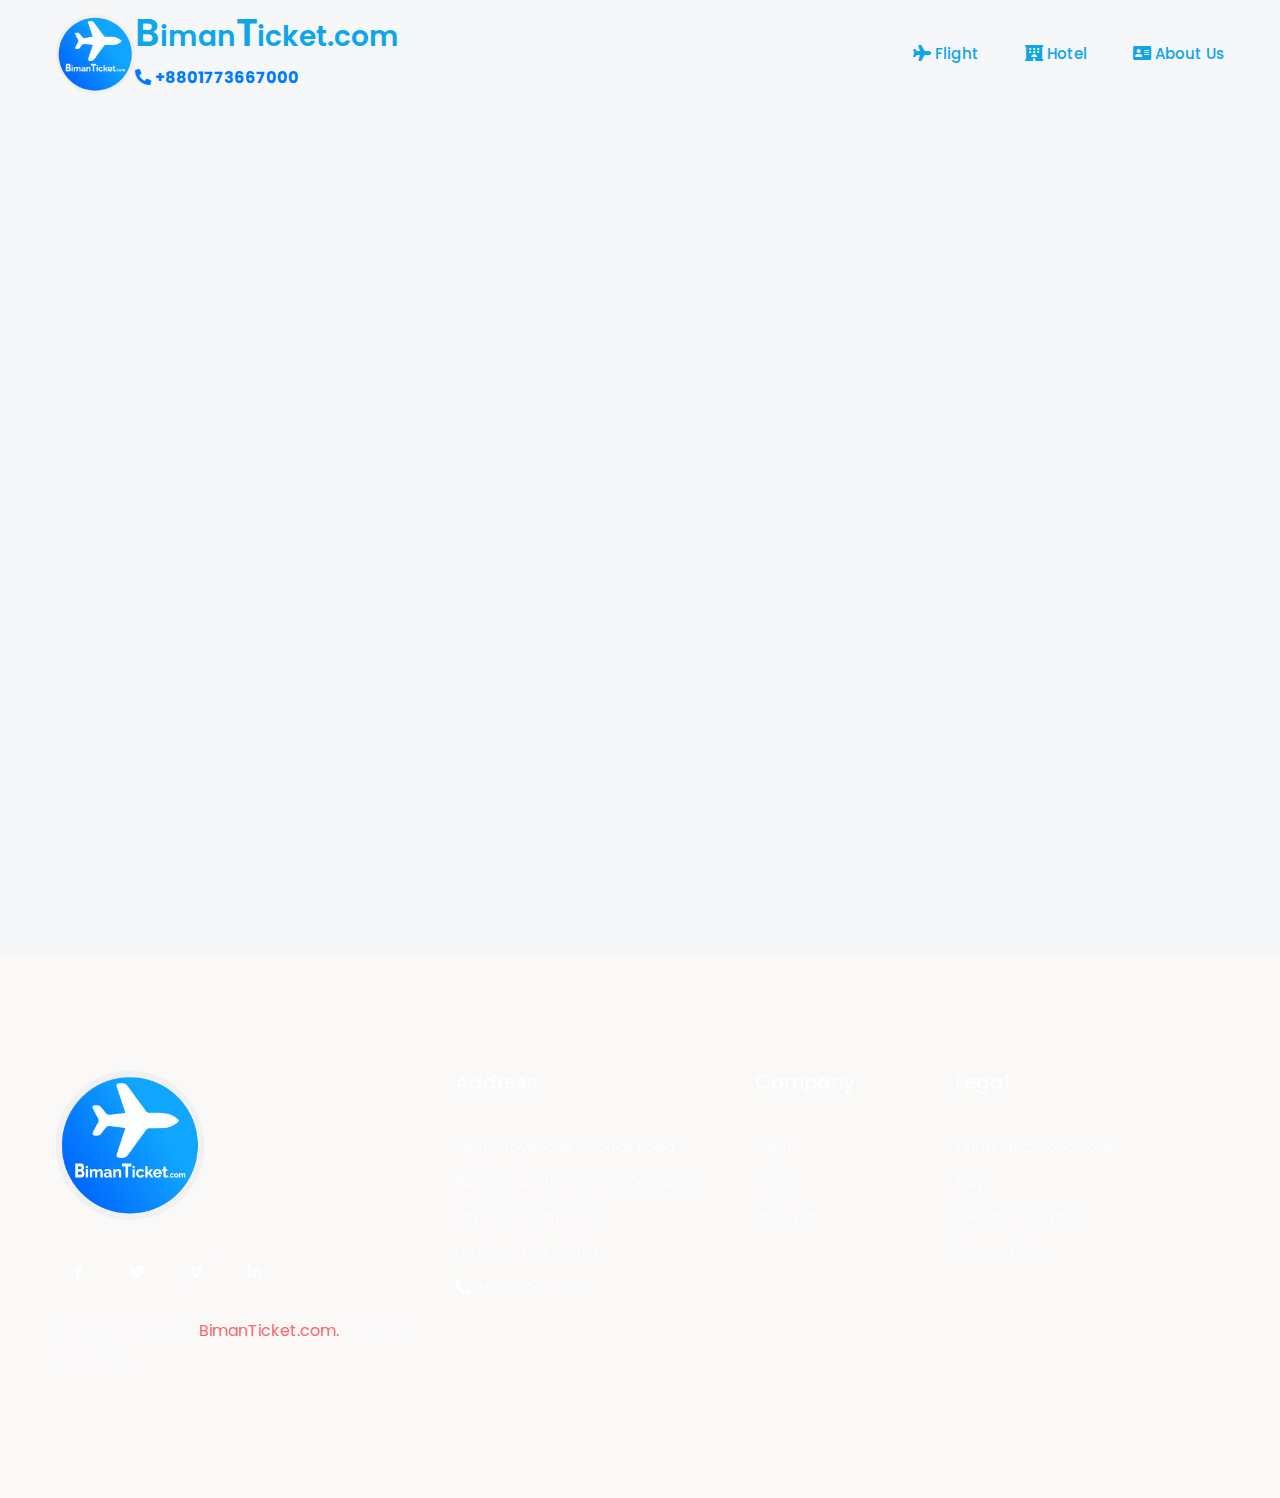
==== index.html @ b9c131d2 "done" ====
<!DOCTYPE html>
<html lang="en">
  <head>
    <meta charset="UTF-8" />
    <meta http-equiv="X-UA-Compatible" content="IE=edge" />
    <meta name="viewport" content="width=device-width, initial-scale=1.0" />
    <title>Biman</title>
    <!-- Dependency Styles -->
    <link
      rel="stylesheet"
      href="./dependencies/bootstrap/css/bootstrap.min.css"
    />

    <link
      rel="stylesheet"
      href="dependencies/fontawesome/css/all.min.css"
      type="text/css"
    />

    <link
      rel="stylesheet"
      href="dependencies/wow/css/animate.css"
      type="text/css"
    />

    <!-- Site Style -->
    <link rel="stylesheet" href="./style.css" type="text/css" />

    <!-- Google Web Fonts -->
    <link rel="preconnect" href="https://fonts.gstatic.com" />
    <link
      href="https://fonts.googleapis.com/css2?family=Poppins:wght@300;400;500;700;800;900&family=Satisfy&display=swap"
      rel="stylesheet"
    />
  </head>
  <body>
    <div id="main_content">
      <!--=========================-->
      <!--=        Navbar         =-->
      <!--=========================-->
      <header class="site-header header-two header_trans-fixed" data-top="92">
        <div class="container">
          <div class="header-inner">
            <div class="site-mobile-logo">
              <a href="index.html" class="logo">
                <img
                  src="assets/img/logo.png"
                  alt="site logo"
                  class="main-logo"
                />
                <img
                  src="assets/img/logo.png"
                  alt="site logo"
                  class="sticky-logo"
                />
              </a>

              <a class="biman" style="color: #0ea5e9" href=""
                ><span class="big">B</span>iman<span class="big">T</span
                >icket.com</a
              >

              <div style="margin-top: 10px">
                <a class="marquee">
                  <p class="mobile-marquee">
                    <a href="tel:+8801773667000">+8801773667000</a>
                  </p>
                </a>
              </div>
            </div>
            <!-- /.site-mobile-logo -->

            <div class="toggle-menu">
              <span class="bar"></span>
              <span class="bar"></span>
              <span class="bar"></span>
            </div>
            <!-- /.toggle-menu -->
            <nav class="site-nav nav-two">
              <div class="close-menu">
                <span>Close</span>
                <i class="ei ei-icon_close"></i>
              </div>

              <div
                class="logo-continer"
                style="display: flex; align-items: center"
              >
                <div class="site-logo">
                  <a href="index.html" class="logo">
                    <img
                      src="assets/img/logo.png"
                      alt="site logo"
                      class="main-logo"
                    />
                    <img
                      src="assets/img/logo.png"
                      alt="site logo"
                      class="sticky-logo"
                      style="display: none"
                    />
                  </a>

                 
                </div>

                <div>
                  <h3 style="color: #0ea5e9; margin-top: 10px;">
                    <span class="big-m">B</span>iman<span class="big-m">T</span
                    >icket.com
                  </h3>

                  <div>
                    <a style="" class="marque">
                      <p>
                        <i class="fas fa-phone-alt"></i>
                        <a style="font-weight: bold;" href="tel:+8801773667000">+8801773667000</a>
                      </p>
                    </a>
                  </div>
                </div>
              </div>

              <div class="menu-wrapper" data-top="992">
                <ul class="site-main-menu">
                  <li>
                    <i style="color: #0ea5e9" class="fas fa-plane"></i>
                    <a href="#">Flight</a>
                  </li>

                  <li class="">
                    <i style="color: #0ea5e9" class="fas fa-hotel"></i>
                    <a href="#">Hotel</a>
                  </li>

                  <li>
                    <i style="color: #0ea5e9" class="fas fa-address-card"></i>
                    <a href="./about.html">About Us</a>
                  </li>
                </ul>
              </div>
              <!-- /.menu-wrapper -->
            </nav>
            <!-- /.site-nav -->
          </div>
          <!-- /.header-inner -->
        </div>
        <!-- /.container -->
      </header>
      <!-- /.site-header -->

      <!-- iframe -->

      <div id="widget-holder"></div>

      <script
        data-currency="USD"
        data-lang="en"
        data-affilid="bimanticketsticket"
        data-cabin="ECONOMY"
        data-transport-types="FLIGHT"
        src="https://widgets.kiwi.com/scripts/widget-search-iframe.js"
      ></script>

      <!--=========================-->
      <!--=        Footer         =-->
      <!--=========================-->
      <footer
        id="footer"
        class="footer-job-board wow fadeInDown"
        data-wow-delay="0.2s"
        style="
          background-image: url('https://saaspik.pixelsigns.art/saaspik/media/footer/footer-job-bg.jpg');
        "
      >
        <div class="container">
          <div class="footer-inner">
            <div class="row wow fadeInUp">
              <div class="col-lg-4 col-md-6 col-sm-6">
                <div class="widget footer-widget footer-widget-one">
                  <a href="#" class="footer-logo"
                    ><img src="assets/img/logo.png" alt="biman"
                  /></a>

                  <ul class="footer-social-link">
                    <li>
                      <a href="#"><i class="fab fa-facebook-f"></i></a>
                    </li>
                    <li>
                      <a href="#"><i class="fab fa-twitter"></i></a>
                    </li>
                    <li>
                      <a href="#"><i class="fab fa-vimeo-v"></i></a>
                    </li>
                    <li>
                      <a href="#"><i class="fab fa-linkedin-in"></i></a>
                    </li>
                  </ul>

                  <p class="copyright-text">
                    Copyright © 2022. <a href="index.html">BimanTicket.com.</a> All Rights Reserved.
                 
                   </p>
                </div>
                <!-- /.widget footer-widget -->
              </div>
              <!-- /.col-lg-3 col-md-6 col-sm-6 -->
              <div class="col-lg-3 col-md-6 col-sm-6">
                <div class="widget footer-widget">
                  <h3 class="widget-title">Address</h3>

                  <ul class="footer-menu">
                    <li>
                      <a
                        >28, 1/C Toyenbee Circular Road</a
                      >
                    </li>
                    <li><a>Rahmania International Complex</a></li>
                    <li><a>6th floor, room no: 9</a></li>
                    <li><a>Motijheel C/A Dhaka</a></li>
                    <li style="display: flex; align-items: center;">
                      <i style="color: #fff;" class="fas fa-phone-alt"></i>
                      <a style="margin-left: 5px;" href="tel:+8801773667000">+8801773667000</a>

                    </li>

                  </ul>
                </div>
                <!-- /.widget footer-widget -->
              </div>
              <!-- /.col-lg-3 col-md-6 col-sm-6 -->

              <div class="col-lg-2 col-md-6 col-sm-6">
                <div class="widget footer-widget">
                  <h3 class="widget-title">Company</h3>

                  <ul class="footer-menu">
                    <li><a href="#">Flight</a></li>
                    <li><a href="#">Hotel</a></li>
                    <li><a href="./about.html">About Us</a></li>
                  </ul>
                </div>
                <!-- /.widget footer-widget -->
              </div>
              <!-- /.col-lg-3 col-md-6 col-sm-6 -->

              <div class="col-lg-3 col-md-6 col-sm-6">
                <div class="widget footer-widget">
                  <h3 class="widget-title">Legal</h3>

                  <ul class="footer-menu">
                    
                    <li><a href="./condition.html">Terms and Conditions</a></li>
                    <li><a href="./faq.html">Faq</a></li>
                    <li><a href="./payment.html">Fees and Charges</a></li>
                    <li><a href="./privacy.html">Privacy Policy</a></li>
                  </ul>
                </div>
                <!-- /.widget footer-widget -->
              </div>
              <!-- /.col-lg-3 col-md-6 col-sm-6 -->

              <div class="widget footer-widget footer-widget-mobile">
                <a href="#" class="footer-logo"
                  ><img src="assets/img/logo.png" alt="biman"
                /></a>

                <ul class="footer-social-link">
                  <li>
                    <a href="#"><i class="fab fa-facebook-f"></i></a>
                  </li>
                  <li>
                    <a href="#"><i class="fab fa-twitter"></i></a>
                  </li>
                  <li>
                    <a href="#"><i class="fab fa-vimeo-v"></i></a>
                  </li>
                  <li>
                    <a href="#"><i class="fab fa-linkedin-in"></i></a>
                  </li>
                </ul>

                <p class="copyright-text">
                 Copyright © 2022. <a href="index.html">BimanTicket.com.</a> All Rights Reserved.
              
                </p>
              </div>
            </div>
            <!-- /.row -->
          </div>
          <!-- /.footer-inner -->
        </div>
        <!-- /.container -->
      </footer>
      <!-- /#footer -->
    </div>

    <!-- modal -->
    <!-- <div class="modal fade" id="myModal" tabindex="-1">
      <div class="modal-dialog modal-dialog-centered">
        <div class="modal-content">
          <div class="modal-header">
            <h5 class="modal-title">Page is Under construction</h5>
            <button
              type="button"
              class="close"
              data-dismiss="modal"
              aria-label="Close"
            >
              <span aria-hidden="true">&times;</span>
            </button>
          </div>
          <div class="modal-body">
            <p>Please call us for Ticket:</p>
            <div>
              <i class="fas fa-phone-alt"></i>
              <a href="tel:+8801773667000">+8801773667000</a>
            </div>
          </div>
        </div>
      </div>
    </div> -->

    <!-- Dependency Scripts -->
    <script src="dependencies/jquery/jquery.min.js"></script>
    <script src="dependencies/bootstrap/js/bootstrap.min.js"></script>
    <script src="dependencies/jquery.appear/jquery.appear.js"></script>
    <script src="dependencies/wow/js/wow.min.js"></script>
    <script src="dependencies/isotope-layout/isotope.pkgd.min.js"></script>
    <script src="dependencies/imagesloaded/imagesloaded.pkgd.min.js"></script>
    <script src="dependencies/jquery.parallax-scroll/js/jquery.parallax-scroll.js"></script>
    <script src="dependencies/magnific-popup/js/jquery.magnific-popup.min.js"></script>

    <script>
      $(window).on('load', function () {
        $('#myModal').modal('show');
      });
    </script>

    <!-- Site Scripts -->
    <script src="./app.js"></script>
    <script src="header.js"></script>
  </body>
</html>
---- style.css ----
body {
  font-family: 'Poppins', sans-serif;
  font-size: 16px;
  line-height: 28px;
  color: #797687;
  overflow-x: hidden;
  background-color: rgb(245, 247, 249);
}
svg {
  display: block;
}
a,
button,
input,
textarea,
button,
select {
  transition: all 0.3s ease-in-out;
}
button {
  cursor: pointer;
  outline: 0;
}
input,
textarea,
select,
.form-control {
  width: 100%;
  padding: 10px 12px;
  outline: 0;
}
.form-control {
  background: #fdfafa;
  padding: 15px 30px;
  border: 1px solid #efe7e7;
  margin-bottom: 30px;
  border-radius: 30px;
  height: 60px;
}
.form-control:focus {
  box-shadow: none;
  border-color: #efe7e7;
  background: #fff;
  box-shadow: 0px 20px 40px 0px rgba(79, 35, 35, 0.1);
}
a,
a:hover {
  text-decoration: none;
}
h1,
h2,
h3,
h4,
h5,
h6 {
  font-family: 'Poppins', sans-serif;
  margin-top: 0;
  font-weight: 600;
  color: #2b2350;
}
img {
  max-width: 100%;
  height: auto;
}
.pr {
  position: relative;
}
.pt-7 {
  padding-top: 70px;
}
.h-100 {
  height: 100%;
}
.container-wrap {
  max-width: 95%;
  margin: 0 auto;
  border-radius: 20px;
  position: relative;
}
.container-wrap.bg-color-one {
  background-color: #f6faf8;
}
.container-wrap.bg-color-two {
  background-color: #d9e6ff;
}
.container-wrap.bg-footer-color {
  background-color: #1d2146;
}
section {
  position: relative;
  margin: 0;
}
.mw-none {
  max-width: unset !important;
}
@media (min-width: 1200px) {
  .container {
    max-width: 1200px;
  }
}
@media (min-width: 991px) {
  .pr-85 {
    padding-right: 85px;
  }
  .pl-85 {
    padding-left: 85px;
  }
  .mt-185 {
    margin-top: 185px;
  }
}
@media (max-width: 991px) {
  .mt-185 {
    margin-top: 80px;
  }
}
.section-small {
  margin-bottom: 80px;
}
.section-small .title {
  font-size: 20px;
  font-weight: 500;
}
.mt-40 {
  margin-top: 40px;
}
.mt-60 {
  margin-top: 60px;
}
.mt-180 {
  margin-top: 177px;
}
@media (max-width: 768px) {
  .mt-180 {
    margin-top: 80px;
  }
}
@media (min-width: 768px) {
  .mt-50 {
    margin-top: 50px;
  }
  .mt-20 {
    margin-top: 20px;
  }
  .mt-70 {
    margin-top: 70px;
  }
}
.section-padding {
  padding: 100px 0;
}
.no-scroll {
  overflow-y: hidden !important;
}
.container-wide {
  max-width: 1700px;
  padding: 0 15px;
  margin: 0 auto;
}
.gutters-10 > [class*='col-'] {
  padding: 0 5px;
}
/* Flaticon icon font: Flaticon Creation date: 13/07/2019 13:19 */
@font-face {
  font-family: 'Flaticon';
  src: url('../fonts/Flaticon.eot');
  src: url('../fonts/Flaticon.eot?#iefix') format('embedded-opentype'),
    url('../fonts/Flaticon.woff') format('woff'),
    url('../fonts/Flaticon.ttf') format('truetype'),
    url('../fonts/Flaticon.svg#Flaticon') format('svg');
  font-weight: normal;
  font-style: normal;
}
@media screen and (-webkit-min-device-pixel-ratio: 0) {
  @font-face {
    font-family: 'Flaticon';
    src: url('../fonts/Flaticon.svg#Flaticon') format('svg');
  }
}
.fi:before {
  display: inline-block;
  font-family: 'Flaticon';
  font-style: normal;
  font-weight: normal;
  font-variant: normal;
  line-height: 1;
  text-decoration: inherit;
  text-rendering: optimizeLegibility;
  text-transform: none;
  -moz-osx-font-smoothing: grayscale;
  -webkit-font-smoothing: antialiased;
  font-smoothing: antialiased;
}
.flaticon-google-play:before {
  content: '\f100';
}
.flaticon-apple-logo:before {
  content: '\f101';
}
@media (max-width: 991px) {
  .pix-order-two {
    order: 2;
  }
  .pix-order-one {
    order: 1;
  }
}
@media (max-width: 767px) {
  .pix-order-two-md {
    order: 2;
  }
}

* {
  box-sizing: border-box;
}

.site-header {
  position: absolute;
  width: 100%;
  top: 0;
  left: 0;
  z-index: 900;
  transition: all 0.3s ease-in-out;
}
.site-header .header-inner {
  position: relative;
}
.site-header .header-inner .site-logo a {
  display: block;
  max-width: 150px;
}
.site-header .header-inner .site-logo a img {
  width: 100%;
  height: 80px;
}
.site-header .header-inner .site-logo a .sticky-logo {
  display: none;
  height: 80px;
}
.site-header .header-inner .site-nav {
  display: flex;
  align-items: center;
  width: 100%;
  justify-content: space-between;
}
.site-header .header-inner .site-nav .menu-wrapper {
  display: flex;
  align-items: center;
  justify-content: center;
  position: relative;
}
@media (max-width: 991px) {
  .site-header .header-inner .site-nav .menu-wrapper {
    display: block;
  }
}
.site-header .header-inner .site-nav .menu-wrapper:before {
  content: '';
  display: block;
  position: absolute;
  top: 0;
  left: 0;
  width: 100%;
  height: 100%;
  background-color: rgba(0, 0, 0, 0.75);
  z-index: 99;
  opacity: 0;
  visibility: hidden;
  transition: all 0.5s ease-in-out;
}
.site-header .header-inner .site-nav .nav-right {
  margin-left: 50px;
}
.site-header .header-inner .site-nav .nav-right .nav-btn {
  background: #fff;
  box-shadow: 0px 20px 30px 0px rgba(79, 35, 35, 0.15);
  color: #fa7070;
  display: inline-block;
  padding: 7px 37px;
  font-weight: 600;
  border-radius: 30px;
  font-size: 14px;
  border: 2px solid transparent;
}
.site-header .header-inner .site-nav .nav-right .nav-btn:hover {
  background: #fa7070;
  color: #fff;
}
.site-header .header-inner .site-nav.nav-two .nav-right .nav-btn {
  background: transparent;
  color: #0ea5e9;
  border: 2px solid #0ea5e9;
  box-shadow: none;
  padding: 6px 37px;
}
.site-header .header-inner .site-nav.nav-two .nav-right .nav-btn:hover {
  background: #0ea5e9;
  color: #fff;
  border-color: #fff;
}
@media (max-width: 991px) {
  .site-header .header-inner .site-nav.nav-two .nav-right .nav-btn {
    border-color: #f86e6e;
    color: #f86e6e;
  }
  .site-header .header-inner .site-nav.nav-two .nav-right .nav-btn:hover {
    color: #fff;
    background-color: #f86e6e;
    border-color: #f86e6e;
  }
}
.site-header .header-inner .site-nav.nav-two .nav-right .nav-btn.style-two {
  background-color: rgba(255, 255, 255, 0.1);
  border-color: rgba(255, 255, 255, 0.3);
  color: #fff;
  padding: 9px 37px;
}
.site-header
  .header-inner
  .site-nav.nav-two
  .nav-right
  .nav-btn.style-two:hover {
  background: #fff;
  color: #f86e6e;
}
@media (max-width: 991px) {
  .site-header .header-inner .site-nav.nav-two .nav-right .nav-btn.style-two {
    border-color: #f86e6e;
    color: #f86e6e;
  }
}
.site-header
  .header-inner
  .site-nav.nav-two
  .site-main-menu
  li
  .sub-menu
  li
  a:hover,
.site-header
  .header-inner
  .site-nav.nav-two
  .site-main-menu
  li
  .sub-menu
  li
  a.current_page {
  color: #f86e6e;
}
.site-header .site-mobile-logo {
  display: none;
}
.site-header .site-main-menu {
  margin: 0;
  padding: 0;
  list-style: none;
  display: flex;
}
.site-header .site-main-menu li {
  margin: 0 23px;
  position: relative;
  padding: 36px 0;
  transition: all 0.3s ease-in-out;
}
.site-header .site-main-menu li:last-child {
  margin-right: 0;
}
.site-header .site-main-menu li > a {
  color: #0ea5e9;
  font-size: 15px;
  font-weight: 500;
  position: relative;
}
.site-header .site-main-menu li > a:after {
  content: '';
  position: absolute;
  bottom: -2px;
  width: 0;
  height: 1px;
  background: #0ea5e9;
  opacity: 1;
  transition: all 0.3s ease-in-out;
  left: 0;
}
.site-header .site-main-menu li > a:hover:after,
.site-header .site-main-menu li > a.current_page:after {
  width: 100%;
  opacity: 1;
}
.site-header .site-main-menu li.menu-item-has-children:after {
  position: absolute;
  right: -18px;
  top: 50%;
  transform: translateY(-50%);
  font-family: eleganticons;
  font-size: 10px;
  font-weight: 700;
  color: #fff;
  font-size: 14px;
  transition: all 0.3s ease-in-out;
}
.site-header .site-main-menu li.menu-item-has-children:hover:after {
  color: #fa7070;
}
.site-header .site-main-menu li .sub-menu {
  display: block;
  margin: 0;
  padding: 23px 30px;
  list-style: none;
  background: #fff;
  box-shadow: 0px 0px 36px 4px rgba(79, 35, 35, 0.1);
  position: absolute;
  top: 110%;
  left: 0;
  min-width: 250px;
  visibility: hidden;
  opacity: 0;
  transition: all 0.3s ease-in-out;
  z-index: 999999;
  border-radius: 4px;
}
.site-header .site-main-menu li .sub-menu li {
  display: block;
  margin: 0;
  padding: 0;
}
.site-header .site-main-menu li .sub-menu li.menu-item-has-children:after {
  content: '\35';
  right: 0px;
  color: #333;
}
.site-header .site-main-menu li .sub-menu li.menu-item-has-children .sub-menu {
  left: 105%;
  top: 0;
  visibility: hidden;
  opacity: 0;
}
.site-header
  .site-main-menu
  li
  .sub-menu
  li.menu-item-has-children:hover
  .sub-menu {
  top: -23px;
  visibility: visible;
  opacity: 1;
}
.site-header .site-main-menu li .sub-menu li a {
  display: block;
  padding: 3px 0;
  color: #797687;
  font-size: 14px;
  font-weight: 500;
}
.site-header .site-main-menu li .sub-menu li a:after {
  display: none;
}
.site-header .site-main-menu li .sub-menu li a:hover,
.site-header .site-main-menu li .sub-menu li a.current_page {
  color: #fa7070;
}
.site-header .site-main-menu li .sub-menu li:last-child a {
  border-bottom: 0;
}
.site-header .site-main-menu li:hover .sub-menu {
  opacity: 1;
  visibility: visible;
  top: 100%;
}
.site-header .nav-dark .site-main-menu li a {
  color: #2b2350;
}
.site-header .nav-dark .site-main-menu li a:after {
  display: none;
}
.site-header .nav-dark .site-main-menu li a:hover,
.site-header .nav-dark .site-main-menu li a.current_page {
  color: #fa7070;
}
.site-header .nav-dark .site-main-menu li.menu-item-has-children:after {
  color: #2b2350;
}
.site-header.header-five .header-inner .site-nav .menu-wrapper {
  justify-content: space-between;
  position: relative;
  width: 80%;
}
@media (max-width: 991px) {
  .site-header.header-five .header-inner .site-nav .menu-wrapper {
    width: 100%;
    display: block;
  }
}
@media (max-width: 991px) {
  .site-header.header-five .header-inner .site-nav .nav-right {
    display: block;
    text-align: left;
  }
}
.site-header.header-five .header-inner .site-nav .nav-right .nav-btn {
  background: transparent;
  color: #fff;
  box-shadow: none;
  border: 2px solid rgba(255, 255, 255, 0.302);
  border-radius: 4px;
  padding: 7px 24px;
  font-size: 16px;
}
.site-header.header-five .header-inner .site-nav .nav-right .nav-btn:hover {
  background: #fff;
  border-color: #fff;
  color: #f86e6e;
}
@media (max-width: 991px) {
  .site-header.header-five .header-inner .site-nav .nav-right .nav-btn {
    border-color: #f86e6e;
    color: #f86e6e;
  }
  .site-header.header-five .header-inner .site-nav .nav-right .nav-btn:hover {
    color: #fff;
    background: #f86e6e;
  }
}
.site-header.header-five .site-main-menu li a {
  color: #2b2350;
}
.site-header.header-five .site-main-menu li a:after {
  display: none;
}
.site-header.header-five .site-main-menu li a:hover,
.site-header.header-five .site-main-menu li a.current_page {
  color: #f86e6e;
}
.site-header.header-five .site-main-menu li.menu-item-has-children:after {
  color: #2b2350;
}
.site-header.header-five .site-main-menu li .sub-menu li a:hover,
.site-header.header-five .site-main-menu li .sub-menu li a.current_page {
  color: #f86e6e;
}
.site-header.header-six .header-inner .site-nav {
  justify-content: space-between;
}
.site-header.header-six .header-inner .site-nav .nav-right .nav-btn {
  background: transparent;
  border: 2px solid #efbbd9;
  color: #f66c6c;
  box-shadow: none;
}
.site-header.header-six .header-inner .site-nav .nav-right .nav-btn:hover {
  background: #f66c6c;
  color: #fff;
  border-color: #f66c6c;
}
.site-header.header-six .header-inner .site-nav .nav-right .login-btn {
  color: #646479;
  margin-right: 15px;
  font-weight: 500;
}
.site-header.header-six .header-inner .site-nav .nav-right .login-btn i {
  margin-right: 5px;
}
.site-header.header-six .header-inner .site-nav .nav-right .login-btn:hover {
  color: #f66c6c;
}
.site-header.header-six .site-main-menu li > a {
  color: #2b2350;
}
.site-header.header-six .site-main-menu li > a:hover {
  color: #f66c6c;
}
.site-header.header-six .site-main-menu li .sub-menu li a:hover,
.site-header.header-six .site-main-menu li .sub-menu li a.current_page {
  color: #f66c6c;
}
.site-header.header-seven .header-inner .site-nav .menu-wrapper {
  justify-content: space-around;
  position: relative;
  width: 80%;
}
@media (max-width: 991px) {
  .site-header.header-seven .header-inner .site-nav .menu-wrapper {
    width: 100%;
  }
}
.site-header.header-seven .header-inner .site-nav .nav-right {
  margin-left: 0;
}
@media (max-width: 991px) {
  .site-header.header-seven .header-inner .site-nav .nav-right {
    margin-left: 20px;
  }
}
.site-header.header-seven .header-inner .site-nav .nav-right .nav-btn {
  background: transparent;
  color: #fff;
  box-shadow: none;
  border: 2px solid rgba(255, 255, 255, 0.302);
  border-radius: 4px;
  padding: 7px 24px;
  font-size: 16px;
}
.site-header.header-seven .header-inner .site-nav .nav-right .nav-btn:hover {
  background: #fff;
  border-color: #fff;
  color: #f56b6b;
}
@media (max-width: 991px) {
  .site-header.header-seven .header-inner .site-nav .nav-right .nav-btn {
    color: #f56b6b;
    border-color: #f56b6b;
  }
}
.site-header.header-seven .site-main-menu li a {
  color: #fff;
}
.site-header.header-seven .site-main-menu li a:after {
  display: none;
}
.site-header.header-seven .site-main-menu li a:hover,
.site-header.header-seven .site-main-menu li a.current_page {
  color: #f56b6b;
}
.site-header.header-seven .site-main-menu li.menu-item-has-children:after {
  color: #2b2350;
}
.site-header.header-seven .site-main-menu li .sub-menu li a:hover,
.site-header.header-seven .site-main-menu li .sub-menu li a.current_page {
  color: #f56b6b;
}
.site-header.header-seven.pix-header-fixed .site-main-menu li a {
  color: #333;
}
.site-header.header-seven.pix-header-fixed .site-main-menu li a:hover {
  color: #f56b6b;
}
.site-header.header-seven.pix-header-fixed
  .site-main-menu
  li.menu-item-has-children:after {
  color: #2b2350;
}
.site-header.header-seven.pix-header-fixed
  .header-inner
  .site-nav
  .nav-right
  .nav-btn {
  border-color: #f56b6b;
  color: #f56b6b;
}
.site-header.header-seven.pix-header-fixed
  .header-inner
  .site-nav
  .nav-right
  .nav-btn:hover {
  background: #f56b6b;
  color: #fff;
}
.site-header.header-eight .toggle-menu .bar {
  background: #0b0b0b;
}
.site-header.header-eight .header-inner .site-nav {
  justify-content: space-between;
}
.site-header.header-eight .header-inner .site-nav .nav-right .nav-btn {
  background: #f46a6a;
  border: 2px solid #f46a6a;
  color: #fff;
  box-shadow: none;
  border-radius: 4px;
  box-shadow: 0px 10px 20px 0px rgba(11, 176, 112, 0.3);
}
.site-header.header-eight .header-inner .site-nav .nav-right .nav-btn:hover {
  background: transparent;
  color: #f46a6a;
  box-shadow: none;
}
.site-header.header-eight .site-main-menu li > a {
  color: #2b2350;
}
.site-header.header-eight .site-main-menu li > a:hover {
  color: #f46a6a;
}
.site-header.header-eight .site-main-menu li > a:hover:after {
  background: #f46a6a;
}
.site-header.header-eight .site-main-menu li .sub-menu li a:hover,
.site-header.header-eight .site-main-menu li .sub-menu li a.current_page {
  color: #f46a6a;
}
.site-header.header-nine {
  background: #fff;
  box-shadow: 0px 10px 20px 0px rgba(14, 3, 52, 0.08);
}
.site-header.header-nine .toggle-menu .bar {
  background: #1a133b;
}
.site-header.header-nine .site-main-menu li {
  padding: 26px 0;
}
.site-header.header-nine .site-main-menu li a {
  color: #615f6b;
}
.site-header.header-nine .site-main-menu li a:after {
  display: none;
}
.site-header.header-nine .site-main-menu li a:hover,
.site-header.header-nine .site-main-menu li a.current_page {
  color: #f36969;
}
.site-header.header-nine .site-main-menu li.menu-item-has-children:after {
  color: #615f6b;
}
.site-header.header-nine .header-inner .site-nav .nav-right .nav-btn {
  box-shadow: none;
  border-radius: 6px;
  background: #f36969;
  border: 1px solid #f36969;
  color: #fff;
  padding: 4px 30px;
  font-weight: 500;
}
.site-header.header-nine .header-inner .site-nav .nav-right .nav-btn:hover {
  background: transparent;
  color: #f36969;
}
.site-header.header-hosting .site-main-menu li a {
  color: #fff;
}
.site-header.header-hosting .site-main-menu li a:after {
  display: none;
}
.site-header.header-hosting .site-main-menu li a:hover,
.site-header.header-hosting .site-main-menu li a.current_page {
  color: #f26868;
}
.site-header.header-hosting .site-main-menu li .sub-menu li a:hover,
.site-header.header-hosting .site-main-menu li .sub-menu li a.current_page {
  color: #f26868;
}
.site-header.header-hosting.pix-header-fixed .site-main-menu li a {
  color: #2c234d;
}
.site-header.header-hosting.pix-header-fixed .site-main-menu li a:hover {
  color: #f26868;
}
.site-header.header-hosting.pix-header-fixed
  .site-main-menu
  li.menu-item-has-children:after {
  color: #2b2350;
}
.site-header.header-hosting.pix-header-fixed
  .header-inner
  .site-nav
  .nav-right
  .nav-btn {
  border-color: #f26868;
  color: #f26868;
}
.site-header.header-hosting.pix-header-fixed
  .header-inner
  .site-nav
  .nav-right
  .nav-btn:hover {
  background: #f26868;
  color: #fff;
}
.site-header.header-hosting .header-inner .site-nav .nav-right .nav-btn {
  box-shadow: none;
  border-radius: 30px;
  background: transparent;
  border: 2px solid rgba(255, 255, 255, 0.302);
  color: #fff;
  padding: 4px 41px;
}
.site-header.header-hosting .header-inner .site-nav .nav-right .nav-btn:hover {
  background: #f26868;
  border-color: #f26868;
  color: #fff;
}
@media (max-width: 991px) {
  .site-header.header-hosting .header-inner .site-nav .nav-right .nav-btn {
    border-color: #f26868;
    color: #f26868;
  }
}
.site-header.header-travel {
  border-bottom: 1px solid rgba(255, 255, 255, 0.059);
}
.site-header.header-travel .toggle-menu .bar {
  background: #fff !important;
}
.site-header.header-travel .site-main-menu li {
  padding: 26px 0;
}
.site-header.header-travel .header-contact-info {
  color: #fff;
  font-size: 14px;
}
.site-header.header-travel .header-contact-info i {
  margin-right: 10px;
  font-size: 16px;
}
.site-header.header-travel.pix-header-fixed .header-contact-info {
  color: #2b2350;
}
.site-header.header-travel.pix-header-fixed .toggle-menu .bar {
  background: #2b2350 !important;
}
.logo-sticky {
  display: none;
}
.pix-header-fixed {
  top: 0;
  left: 0;
  right: 0;
  position: fixed;
  z-index: 999999;
  box-shadow: 0px 10px 20px 0px rgba(79, 35, 35, 0.08);
  animation: stickySlideDown 0.65s cubic-bezier(0.23, 1, 0.32, 1) both;
  background: #fff !important;
}
.pix-header-fixed .header-inner .site-logo {
  padding: 18px 0;
}
.pix-header-fixed .header-inner .site-logo .logo-sticky {
  display: block;
}
.pix-header-fixed .header-inner .site-logo .logo-main {
  display: none;
}
.pix-header-fixed .header-inner .site-nav .nav-right .nav-btn {
  background: transparent;
  color: #fa7070;
  box-shadow: none;
  border-color: #fa7070;
}
.pix-header-fixed .header-inner .site-nav .nav-right .nav-btn:hover {
  background: #fa7070;
  color: #fff;
}
.pix-header-fixed .header-inner .site-nav.nav-two .nav-right .nav-btn,
.pix-header-fixed
  .header-inner
  .site-nav.nav-two
  .nav-right
  .nav-btn.style-two {
  border-color: #f86e6e;
  color: #f86e6e;
}
.pix-header-fixed .header-inner .site-nav.nav-two .nav-right .nav-btn:hover,
.pix-header-fixed
  .header-inner
  .site-nav.nav-two
  .nav-right
  .nav-btn.style-two:hover {
  background: #f86e6e;
  color: #fff;
  border-color: #f86e6e;
}
.pix-header-fixed .header-inner .site-nav.nav-two .site-main-menu li a:hover,
.pix-header-fixed
  .header-inner
  .site-nav.nav-two
  .site-main-menu
  li
  a.current_page {
  color: #f86e6e;
}
.pix-header-fixed .site-main-menu li {
  padding: 28px 0;
}
.pix-header-fixed .site-main-menu li.menu-item-has-children:after {
  color: #333;
}
.pix-header-fixed .site-main-menu li a {
  color: #333;
}
.pix-header-fixed .site-main-menu li a:after {
  display: none;
}
.pix-header-fixed .site-main-menu li a:hover,
.pix-header-fixed .site-main-menu li a.current_page {
  color: #fa7070;
}
.pix-header-fixed .site-main-menu li a:hover:before,
.pix-header-fixed .site-main-menu li a.current_page:before,
.pix-header-fixed .site-main-menu li a:hover:after,
.pix-header-fixed .site-main-menu li a.current_page:after {
  background: #fa7070;
}
.pix-header-fixed .site-logo .main-logo {
  display: none;
}
.pix-header-fixed .site-logo .sticky-logo {
  display: block;
}
.pix-header-fixed.header-five .header-inner .site-nav .nav-right .nav-btn {
  color: #f86e6e;
  border: 2px solid #f86e6e;
}
.pix-header-fixed.header-five
  .header-inner
  .site-nav
  .nav-right
  .nav-btn:hover {
  background: #f86e6e;
  border-color: #f86e6e;
  color: #fff;
}
.mask-overlay {
  position: fixed;
  width: 100%;
  height: 100%;
  background: rgba(0, 0, 0, 0.5);
  /* z-index: 3333; */
  top: 0;
  left: 0;
}
.close-menu {
  display: none;
}
.home-color-two .return-to-top:hover:after {
  transform: scale(1.07);
  background: #f86e6e;
  box-shadow: 0px 10px 20px 8px rgba(0, 0, 0, 0.15);
}
.home-color-two .return-to-top:hover > i {
  text-shadow: 0px -50px #fff, 0px 0px #fff;
}
@media (max-width: 991px) {
  .toggle-menu {
    position: absolute;
    left: 0;
    width: 26px;
    top: 50%;
    transform: translateY(-50%);
    display: block;
    height: 24px;
  }
  .toggle-menu .bar {
    width: 18px;
    height: 2px;
    display: block;
    float: left;
    margin: 3px auto;
    transition: all 0.3s ease-in-out;
    background: #fff;
  }
  .toggle-menu .bar:nth-child(2) {
    width: 24px;
  }
  .site-header .header-inner {
    text-align: center;
    /* padding: 15px 0; */
    padding-top: 15px;
    padding-left: 0px;
    padding-right: 0px;
    padding-bottom: 0px;
  }
  .site-header .header-inner .site-nav .nav-right {
    margin-left: 20px;
  }
  .site-header .header-inner .site-nav .nav-right .nav-btn {
    padding: 8px 22px;
  }
  .site-header .site-mobile-logo {
    display: block;
  }
  .site-header .site-main-menu li {
    margin: 0 15px;
  }
  .site-header .site-logo {
    display: none;
  }
  .site-header.header-two.toggle-light .toggle-menu .bar {
    background: #fff;
  }
  .site-header.header-five .toggle-menu .bar,
  .site-header.header-six .toggle-menu .bar {
    background: #333;
  }
  .site-header .site-nav {
    position: fixed;
    width: 320px !important;
    height: 100vh;
    background: #fff;
    top: 0;
    left: -100%;
    display: block !important;
    transition: all 0.5s ease-in-out;
    overflow: scroll;
    box-shadow: 0 20px 30px rgba(0, 0, 0, 0.1);
  }
  .site-header .site-nav .site-main-menu {
    display: block;
    width: 100%;
    padding-bottom: 20px;
    text-align: left;
  }
  .site-header .site-nav .site-main-menu li {
    padding: 0;
    margin: 0;
    border-bottom: 1px solid #f1f2f3;
  }

  .site-header .site-nav .site-main-menu li {
    display: flex;
    align-items: center;
  }

  .site-header .site-nav .site-main-menu li i {
    margin-left: 10px;
  }

  .site-header .site-nav .site-main-menu li:first-child {
    border-top: 1px solid #f1f2f3;
  }
  .site-header .site-nav .site-main-menu li a {
    display: block;
    color: #888;
    padding: 6px 35px;
    font-weight: 400;
  }
  .site-header .site-nav .site-main-menu li a:after {
    display: none;
  }
  .site-header .site-nav .site-main-menu li.menu-item-has-children {
    position: relative;
  }
  .site-header .site-nav .site-main-menu li.menu-item-has-children:after {
    display: none;
  }
  .site-header .site-nav .site-main-menu li.menu-item-has-children a:hover,
  .site-header .site-nav .site-main-menu li.menu-item-has-children:focus {
    color: #fa7070;
  }
  .site-header .site-nav .site-main-menu li.menu-item-has-children i {
    position: absolute;
    top: 6px;
    right: 20px;
    display: block;
    width: 30px;
    height: 30px;
    text-align: center;
    line-height: 30px;
    z-index: 222;
  }
  .site-header .site-nav .site-main-menu li.menu-item-has-children .sub-menu {
    position: static;
    box-shadow: none;
    opacity: 1;
    width: auto;
    visibility: visible;
    background: transparent;
    padding: 0;
    display: none;
    transition: none;
  }
  .site-header
    .site-nav
    .site-main-menu
    li.menu-item-has-children
    .sub-menu
    li {
    padding: 0;
  }
  .site-header
    .site-nav
    .site-main-menu
    li.menu-item-has-children
    .sub-menu
    li:first-child {
    border-top: 1px solid #f1f2f3;
  }
  .site-header
    .site-nav
    .site-main-menu
    li.menu-item-has-children
    .sub-menu
    li:last-child {
    border-bottom: none;
    padding-bottom: 0;
  }
  .site-header
    .site-nav
    .site-main-menu
    li.menu-item-has-children
    .sub-menu
    li
    a {
    color: #888;
    font-weight: 400;
    padding: 5px 35px 5px 45px;
  }
  .site-header
    .site-nav
    .site-main-menu
    li.menu-item-has-children
    .sub-menu
    li.menu-item-has-children
    .sub-menu {
    opacity: 1;
    visibility: visible;
    position: relative;
    left: 0;
    top: auto;
  }
  .site-header
    .site-nav
    .site-main-menu
    li.menu-item-has-children
    .sub-menu
    li.menu-item-has-children
    .sub-menu
    li
    a {
    padding-left: 60px;
  }
  .site-header
    .site-nav
    .site-main-menu
    li.menu-item-has-children
    .sub-menu
    li.menu-item-has-children:after {
    content: '\33';
    color: #fff;
  }
  .site-header .site-nav .nav-right {
    text-align: left;
    padding-left: 13px;
  }
  .site-header
    .site-nav.nav-two
    .site-main-menu
    li.menu-item-has-children:hover,
  .site-header
    .site-nav.nav-two
    .site-main-menu
    li.menu-item-has-children:focus {
    color: #f86e6e;
  }
  .site-header
    .site-nav.nav-two
    .site-main-menu
    li.menu-item-has-children:hover:after,
  .site-header
    .site-nav.nav-two
    .site-main-menu
    li.menu-item-has-children:focus:after {
    color: #f86e6e;
  }
  .site-header
    .site-nav.nav-two
    .site-main-menu
    li.menu-item-has-children
    a:hover,
  .site-header
    .site-nav.nav-two
    .site-main-menu
    li.menu-item-has-children
    a:focus {
    color: #f86e6e;
  }
  .site-header.header-two .toggle-menu .bar {
    background: #2b2350;
  }
  .header-inner .site-mobile-logo img {
    max-height: 55px;
    transition: all 0.3s ease-in-out;
  }
  .pix-header-fixed .toggle-menu {
    top: 30px;
  }
  .pix-header-fixed .toggle-menu .bar {
    background: #333;
  }
  .pix-header-fixed .site-main-menu li a {
    color: #fff;
  }
  .pix-header-fixed .site-main-menu li.menu-item-has-children:after {
    color: #fff;
  }
  .pix-header-fixed .header-inner .site-logo {
    padding: 12px 0;
  }
  .pix-header-fixed.header-two.toggle-light .toggle-menu .bar {
    background: #000;
  }
  .sidebar-open .site-header .site-nav {
    left: 0;
  }
  .sidebar-open .menu-wrapper:before {
    opacity: 1;
    visibility: visible;
  }
  .close-menu {
    display: flex;
    align-items: center;
    justify-content: flex-end;
    top: 0;
    text-align: right;
    width: 100%;
    left: 0;
    padding: 2px;
    padding: 30px 20px;
  }
  .close-menu i {
    font-size: 36px;
    color: #2b2350;
  }
  .close-menu span {
    font-size: 15px;
  }
  .header-dark .toggle-menu .bar {
    background: #2b2350;
  }
}
@media (max-width: 420px) {
  .site-header .site-nav {
    width: 100% !important;
  }
}




#widget-holder {
  margin-top: 100px;
  min-height: 95vh;
}



#display{
  background:hsla(210,100%,50%,1);
  height:60px;
  width:250px;
  overflow:hidden;
  position:relative;
}
#text{
  background:hsla(90,100%,50%,.5);
  cursor:pointer;
  overflow:hidden;
  position:absolute;
  left:10px;
  margin-right:10px;
  top:10px;
  color: #fff;
}



.modal {
  /* z-index: 9000000000001 !important; */
  text-align: center;
}

.modal-body {
  /* padding: 4rem; */
}

.modal-body p,
.modal-body div {
  font-size: 20px;
}

.modal-body p {
  color: #0369a1;
}

.modal-body div {
  color: #059669;
  /* font-weight: bold; */
}

#footer {
  background: #fbf8f8;
}
#footer .footer-inner {
  padding: 116px 0 62px;
}
#footer .widget.footer-widget .widget-title {
  color: #2b2350;
  font-size: 20px;
  font-weight: 500;
  margin-bottom: 38px;
  border-bottom: 0;
  padding-bottom: 0;
}
#footer .widget.footer-widget p {
  margin-bottom: 40px;
}
#footer .footer-menu {
  margin-bottom: 40px;
  padding: 0;
  list-style: none;
}
#footer .footer-menu li:not(:last-child) {
  margin-bottom: 10px;
}
#footer .footer-menu li a {
  display: block;
  color: #797687;
  font-weight: 400;
  line-height: 30px;
}
#footer .footer-menu li a:hover {
  color: #fa7070;
}
#footer .footer-logo {
  display: block;
  margin-bottom: 30px;
}
#footer .email-info {
  display: block;
  color: #fa7070;
  margin-bottom: 20px;
}
#footer .email-info i {
  margin-right: 10px;
}
#footer .widget-contact .widget-contact-info {
  margin: 0;
  padding: 0;
  list-style: none;
  max-width: 240px;
}
#footer .widget-contact .widget-contact-info li {
  color: #b5b3be;
  font-weight: 300;
  display: flex;
  align-items: baseline;
  margin-bottom: 10px;
}
#footer .widget-contact .widget-contact-info li i {
  margin-right: 10px;
  color: #f46a6a;
}
#footer .copyright-text {
  margin-bottom: 50px;
}
#footer .copyright-text a {
  color: #fa7070;
}
#footer .footer-social-link {
  margin: 0;
  padding: 0;
  list-style: none;
}
#footer .footer-social-link li {
  display: inline-block;
}
#footer .footer-social-link li:not(:last-child) {
  margin-right: 10px;
}
#footer .footer-social-link li a {
  height: 45px;
  width: 45px;
  line-height: 45px;
  border: 1px solid #e6dbdb;
  display: block;
  border-radius: 50%;
  color: #9694a1;
  text-align: center;
  font-size: 16px;
}
#footer .footer-social-link li a:hover {
  background: #fa7070;
  border-color: #fa7070;
  color: #fff;
  box-shadow: 0px 20px 30px 0px rgba(176, 70, 70, 0.3);
}
#footer .site-info {
  padding: 36px 0;
  display: flex;
  justify-content: space-between;
  border-top: 1px solid #e4d9d9;
  position: relative;
  z-index: 3;
}
#footer .site-info p {
  margin: 0;
}
#footer .site-info p a {
  color: #fa7070;
  font-weight: 500;
}
#footer .site-info p a:hover {
  color: #f83f3f;
}
#footer.footer-two {
  background: #f8f7fc;
}
#footer.footer-two .footer-menu li a:hover {
  color: #f86e6e;
}
#footer.footer-two .footer-social-link li a:hover {
  background: #f86e6e;
  border-color: #f86e6e;
  box-shadow: 0px 20px 30px 0px rgba(90, 70, 176, 0.3);
}
#footer.footer-two .site-info {
  border-color: #dad8e3;
}
#footer.footer-two .site-info p a {
  color: #f86e6e;
}
#footer.footer-two .site-info p a:hover {
  color: #f63d3d;
}
#footer.footer-two .footer-social-link li a {
  border-color: #dad8e3;
}
#footer.footer-two .site-info-menu li a:hover {
  color: #f86e6e;
}
#footer.footer-three {
  position: relative;
}
#footer.footer-three .footer-inner {
  position: relative;
  z-index: 3;
}
#footer.footer-three .map-bg {
  text-align: center;
  position: absolute;
  top: 30px;
  left: 0;
  z-index: 0;
  width: 100%;
}
#footer.footer-four .site-info {
  background: #f8f2f2;
  border-top: 1px solid #e4d9d9;
  padding: 25px 0;
}
#footer.footer-four .site-info .site-info-inner {
  display: flex;
  align-items: center;
  justify-content: space-between;
}
#footer.footer-five {
  background: #2c234d;
}
#footer.footer-five .widget.footer-widget .widget-title {
  color: #fff;
}
#footer.footer-five .widget p {
  color: #a39eb9;
}
#footer.footer-five .footer-menu li a {
  color: #a39eb9;
}
#footer.footer-five .footer-menu li a:hover {
  color: #7052fb;
}
#footer.footer-five .footer-social-link li a {
  border-color: #615a7e;
  color: #a39eb9;
}
#footer.footer-five .footer-social-link li a:hover {
  background: #f86e6e;
  box-shadow: 0px 20px 30px 0px rgba(90, 70, 176, 0.3);
  border-color: #f86e6e;
  color: #fff;
}
#footer.footer-five .site-info-menu li a {
  color: #9c99a7;
}
#footer.footer-five .site-info-menu li a:hover {
  color: #f86e6e;
}
#footer.footer-five .site-info {
  border-color: #3d355b;
}
#footer.footer-five .site-info p {
  color: #9c99a7;
}
#footer.footer-five .site-info p a {
  color: #f86e6e;
}
#footer.footer-tax-service {
  background: #f2f7fe;
  position: relative;
}
#footer.footer-tax-service .footer-inner {
  padding: 116px 0 175px;
}
#footer.footer-tax-service .email-info {
  color: #f66c6c;
  margin-bottom: 20px;
}
#footer.footer-tax-service .copyright-text a {
  color: #f66c6c;
}
#footer.footer-tax-service .footer-social-link li a {
  border-color: #d6dee9;
  color: #9198a4;
}
#footer.footer-tax-service .footer-social-link li a:hover {
  background: #f66c6c;
  box-shadow: 0px 20px 30px 0px rgba(235, 56, 160, 0.3);
  color: #fff;
}
#footer.footer-tax-service .footer-menu li a {
  color: #505064;
}
#footer.footer-tax-service .footer-menu li a:hover {
  color: #f66c6c;
}
#footer.footer-tax-service .footer-bottom-element .shape-element {
  margin: 0;
  padding: 0;
  list-style: none;
  width: 100%;
}
#footer.footer-tax-service .footer-bottom-element .shape-element li {
  position: absolute;
  bottom: 0;
}
#footer.footer-tax-service
  .footer-bottom-element
  .shape-element
  li:nth-child(2) {
  bottom: 0;
  left: 70px;
}
#footer.footer-tax-service
  .footer-bottom-element
  .shape-element
  li:nth-child(3) {
  bottom: 0;
  left: 20px;
}
#footer.footer-tax-service
  .footer-bottom-element
  .shape-element
  li:nth-child(4) {
  bottom: 20px;
  left: 40%;
}
#footer.footer-tax-service
  .footer-bottom-element
  .shape-element
  li:nth-child(5) {
  bottom: 0;
  right: 120px;
}
#footer.footer-tax-service
  .footer-bottom-element
  .shape-element
  li:nth-child(6) {
  bottom: 0;
  left: 200px;
}
#footer.footer-job-board {
  background-size: cover;
  background-position: center center;
}
#footer.footer-job-board .footer-inner {
  padding: 115px 0 85px;
}
@media (max-width: 991px) {
  #footer.footer-job-board .footer-inner {
    padding: 75px 0 45px;
  }
}
#footer.footer-job-board .widget.footer-widget .widget-title {
  color: #fff;
}
#footer.footer-job-board .footer-social-link {
  margin-bottom: 22px;
}
#footer.footer-job-board .footer-social-link li a {
  background: rgba(255, 255, 255, 0.078);
  border: 0;
  color: #fff;
}
#footer.footer-job-board .footer-social-link li a:hover {
  background: #fff;
  box-shadow: 0px 10px 20px 0px rgba(12, 118, 142, 0.2);
  color: #f56b6b;
}
#footer.footer-job-board .footer-menu li:not(:last-child) {
  margin-bottom: 5px;
}
#footer.footer-job-board .footer-menu li a {
  color: #fff;
  font-size: 14px;
  font-weight: 300;
}
#footer.footer-job-board .footer-menu li a:hover {
  color: #f56b6b;
}
#footer.footer-job-board .copyright-text {
  color: rgba(255, 255, 255, 0.502);
}
#footer.footer-job-board .copyright-text a {
  color: #f56b6b;
}
#footer.footer-app {
  padding-bottom: 50px;
}
#footer.footer-app .widget.footer-widget .widget-title {
  color: #fff;
}
#footer.footer-app .widget.widget-about {
  max-width: 240px;
}
#footer.footer-app .widget.widget-about p {
  color: #b5b3be;
  margin-bottom: 26px;
}
#footer.footer-app .widget.widget-about .footer-title {
  color: #fff;
  font-size: 20px;
  font-weight: 600;
  margin-bottom: 15px;
}
#footer.footer-app .footer-menu li:not(:last-child) {
  margin-bottom: 5px;
}
#footer.footer-app .footer-menu li a {
  color: #b5b3be;
}
#footer.footer-app .footer-menu li a:hover {
  color: #f46a6a;
}
#footer.footer-app .site-info {
  display: block;
  border-top-color: #2f3255;
  padding: 25px 0;
}
#footer.footer-app .site-info p {
  color: #9997a2;
}
#footer.footer-app .site-info p a {
  color: #f46a6a;
}
#footer.footer-marketing {
  background: #f8f9fd;
  position: relative;
}
#footer.footer-marketing .footer-inner {
  padding: 116px 0 112px;
  position: relative;
  z-index: 222;
}
#footer.footer-marketing .widget.footer-widget .widget-title {
  color: #1a133b;
}
#footer.footer-marketing .footer-menu li:not(:last-child) {
  margin-bottom: 5px;
}
#footer.footer-marketing .footer-menu li a {
  color: #615f6b;
  font-size: 14px;
}
#footer.footer-marketing .footer-menu li a:hover {
  color: #f36969;
}
#footer.footer-marketing .footer-bottom-shape {
  position: absolute;
  width: 100%;
  left: 0;
  bottom: 0;
  z-index: 1;
}
#footer.footer-hosting {
  background: #f2f7fe;
  position: relative;
}
#footer.footer-hosting .footer-inner {
  padding: 116px 0 112px;
  position: relative;
  z-index: 222;
}
#footer.footer-hosting .widget.footer-widget .widget-title {
  color: #1a133b;
}
#footer.footer-hosting .footer-menu li:not(:last-child) {
  margin-bottom: 5px;
}
#footer.footer-hosting .footer-menu li a {
  color: #615f6b;
  font-size: 14px;
}
#footer.footer-hosting .footer-menu li a:hover {
  color: #f26868;
}
#footer.footer-hosting .footer-bottom-shape {
  position: absolute;
  width: 100%;
  left: 0;
  bottom: 0;
  z-index: 1;
}
#footer.footer-travel {
  background: #f9f7fc;
  padding: 135px 0 100px;
}
@media (max-width: 991px) {
  #footer.footer-travel {
    padding: 95px 0 60px;
  }
}
#footer.footer-travel .footer-widget {
  margin-bottom: 30px;
}
#footer.footer-travel .widget-title {
  font-size: 18px;
  font-weight: 600;
  color: #0c082c;
  margin-bottom: 30px;
}
#footer.footer-travel .travel-footer-about-widget {
  margin-bottom: 30px;
}
#footer.footer-travel .travel-footer-about-widget .footer-subtitle {
  font-family: 'Satisfy', cursive;
  font-size: 20px;
  font-weight: 400;
  color: #f86e6e;
  margin: 0;
}
#footer.footer-travel .travel-footer-about-widget .footer-title {
  font-size: 40px;
  font-weight: 700;
  color: #0c082c;
  margin: 0;
}
@media (max-width: 1200px) {
  #footer.footer-travel .travel-footer-about-widget .footer-title {
    font-size: 30px;
  }
}
#footer.footer-travel .travel-contact-info {
  margin: 0;
  padding: 0;
  list-style: none;
}
#footer.footer-travel .travel-contact-info li {
  display: flex;
  font-size: 15px;
  margin-bottom: 10px;
}
#footer.footer-travel .travel-contact-info li i {
  color: #f86e6e;
  margin-right: 10px;
  line-height: 1;
  font-size: 18px;
}
#footer.footer-travel .travel-contact-info li p {
  margin-top: -5px;
  margin-bottom: 0;
}
#footer.footer-travel .travel-footer-menu {
  margin: 0;
  padding: 0;
  list-style: none;
}
#footer.footer-travel .travel-footer-menu li {
  display: block;
  margin-bottom: 3px;
}
#footer.footer-travel .travel-footer-menu li a {
  color: #68666c;
  font-size: 16px;
}
#footer.footer-travel .travel-footer-menu li a:hover {
  color: #f86e6e;
}
.site-info-menu {
  margin: 0;
  padding: 0;
  list-style: none;
}
.site-info-menu li {
  display: inline-block;
}
.site-info-menu li a {
  display: inline-block;
  color: #797687;
}
.site-info-menu li a:hover {
  color: #fa7070;
}
@media (max-width: 991px) {
  #footer .footer-inner {
    padding: 76px 0 22px;
  }
  #footer .site-info {
    padding: 21px 0;
  }
  #footer .widget.footer-widget {
    margin-bottom: 30px;
  }
  #footer .widget.footer-widget .widget-title {
    margin-bottom: 25px;
  }
}
@media (max-width: 768px) {
  #footer .footer-menu {
    margin-bottom: 40px;
  }
  #footer .site-info {
    padding: 21px 0;
    display: block;
    text-align: center;
  }
  #footer.footer-four .copyright {
    margin-bottom: 20px;
  }
  #footer.footer-four .site-info .site-info-inner {
    display: block;
  }
}

#footer .footer-logo img {
  height: 150px;
}

.big {
  font-size: 35px;
}

@media (max-width: 576px) {
  .big {
    font-size: 28px;
  }
}


.big-m {
  font-size: 38px;
}

/* about */

.about {
  padding-top: 200px;
  background: #fff;
}
.about-two {
  padding-bottom: 120px;
}
.about-content {
  padding-right: 130px;
}
.about-content .section-title {
  margin-bottom: 35px;
}
.about-content p {
  margin-bottom: 40px;
}
.about-content .singiture h4 {
  font-size: 20px;
  margin-bottom: 25px;
}
.about-content-two .section-title {
  margin-bottom: 22px;
}
.about-content-two .section-title .title {
  font-size: 34px;
  line-height: 44px;
  color: #322d49;
  font-weight: 600;
}
.about-content-two .description {
  margin-bottom: 40px;
}
.about-content-two .about-user {
  display: flex;
  flex-wrap: wrap;
  align-items: center;
}
.about-content-two .about-user .avatar {
  width: 60px;
  height: 60px;
  overflow: hidden;
  margin-right: 20px;
}
.about-content-two .about-user .avatar img {
  border-radius: 50%;
}
.about-content-two .about-user .user-info {
  flex: 2;
}
.about-content-two .about-user .user-info .name {
  font-size: 20px;
  font-weight: 500;
  color: #322d49;
  margin: 0;
}
.about-content-two .about-user .user-info .designation {
  font-size: 16px;
  color: #5e5b74;
}
.about-tax {
  padding: 60px 0 240px;
  position: relative;
}
.about-video-wrapper .video-thumbnail {
  position: relative;
}
.about-video-wrapper .video-thumbnail > img {
  border-radius: 10px;
}
.about-video-wrapper .video-thumbnail .dot-shape {
  position: absolute;
  display: block;
  top: -50px;
  left: -60px;
  z-index: -1;
}
.about-tax-content {
  padding-left: 50px;
}
.about-tax-content .section-title {
  margin-bottom: 10px;
}
.about-tax-content p {
  margin-bottom: 30px;
}
.about-tax-content .list-items {
  margin-bottom: 37px;
}
.about-tax-content .list-items li {
  padding-left: 25px;
}
.about-tax-content .list-items li:before {
  content: "\3b";
  color: #f97bc5;
  top: -1px;
}
.about-marketing {
  background: #f8f9fd;
}
@media (max-width: 991px) {
  .about-marketing {
    padding-top: 80px;
 }
}
.marketing-about-content {
  padding: 107px 0 120px 70px;
}
@media (max-width: 991px) {
  .marketing-about-content {
    padding: 50px 0 80px;
 }
}
.marketing-about-content .section-title {
  margin-bottom: 0;
}
.marketing-about-content .section-title .title {
  margin-bottom: 35px;
}
.feature-lists {
  margin-bottom: 25px;
  padding: 0;
  list-style: none;
}
.feature-lists li {
  display: flex;
  flex-wrap: wrap;
  margin-bottom: 15px;
}
.feature-lists li i {
  font-size: 14px;
  height: 24px;
  width: 24px;
  text-align: center;
  line-height: 24px;
  background: #f8e9e2;
  color: #fa7070;
  border-radius: 50%;
  margin-right: 10px;
}
.feature-lists li .content {
  flex: 2;
}
.feature-lists li .content h4 {
  font-size: 16px;
  color: #1a133b;
}
.mar-about-image {
  margin-left: -180px;
  margin-top: -20px;
}
@media (max-width: 991px) {
  .mar-about-image {
    margin: 0;
 }
}
@media (max-width: 1200px) {
  .about-content-two .section-title .title {
    font-size: 30px;
    line-height: 40px;
 }
}
@media (max-width: 991px) {
  .about {
    /* padding-top: 76px; */
 }
  .about-content {
    padding-right: 0;
 }
  .about-thumb {
    margin-top: 30px;
 }
  .about-two {
    padding-bottom: 80px;
 }
  .about-content-two {
    margin-top: 40px;
 }
  .about-tax {
    padding: 60px 0 80px;
 }
  .about-tax-content {
    padding-left: 0;
    margin-top: 40px;
 }
}


.faq-section {
  padding-top: 200px;
}
.faq-section-two {
  padding-top: 75px;
}
.faqs {
  padding: 200px 0;
  background: #fff;
}
.card {
  border: 0;
  background: transparent;
}
.card .card-header {
  background-color: transparent;
  border: 0;
  border-radius: 6px;
}
.card .card-header .btn-link {
  padding: 0;
  color: #2b2350;
  font-size: 20px;
  font-weight: 600;
  text-decoration: none;
}
.card .card-body {
  padding: 0;
}
.card .card-body p {
  font-size: 16px;
  margin-bottom: 25px;
}
.faq {
  position: relative;
  z-index: 2;
}
.faq .card {
  border: 0;
  background: transparent;
  margin-bottom: 20px;
  border: 1px solid #efe7e7;
}
.faq .card .card-header {
  padding: 0;
}
.faq .card .card-header h5 {
  position: relative;
  margin: 0;
}
.faq .card .card-header .btn-link {
  color: #2b2350;
  font-size: 20px;
  font-weight: 500;
  text-decoration: none;
  white-space: normal;
  text-align: left;
  width: 100%;
  padding: 18px 40px;
}

.faq .card .card-body {
  padding: 0 40px 40px;
}
.faq .card .card-body p {
  font-size: 16px;
  margin-bottom: 0;
}
.faq .card {
  /* box-shadow: 0px 4px 90px 0px rgba(79, 35, 35, 0.1); */
  background: #f5f7f9;
}
.faq-forms {
  padding-top: 120px;
}
.faq-forms .section-title {
  margin-bottom: 50px;
}
.faq-forms {
  max-width: 830px;
  margin: 0 auto;
}
@media (max-width: 991px) {
  #faqs {
    padding: 80px 0 50px;
 }
  .faq-two {
    margin-bottom: 30px;
 }
  .faq-section-two {
    padding-top: 65px;
 }
  .faq-section {
    padding-top: 75px;
 }
  .faqs {
    /* padding: 80px 0; */
 }
  .faq-forms {
    padding-top: 78px;
 }
}
@media (max-width: 768px) {
  #faqs {
    padding: 50px 0 20px;
 }
  .faq .card .card-header h5:before {
    right: 20px;
 }
  .faq .card .card-header .btn-link {
    padding: 18px 20px;
 }
}
@media (max-width: 576px) {
  .faq .card .card-header .btn-link {
    padding: 18px 30px 18px 20px;
    font-size: 18px;
 }
  .faq .card .card-header h5:before {
    right: 10px;
 }
  .faq .card .card-body {
    padding: 5px 20px 25px;
 }
}

.footer-widget-mobile {
  display: none;
}


@media(max-width: 991px) {
  .footer-widget-one {
    display: none;
  }

  .footer-widget-mobile {
    display: block;
    padding-left: 10px;
    padding-right: 10px;
  }
}

.biman {
  font-size: 25px;
}

.mobile-marquee {
  margin-top: -24px;
}
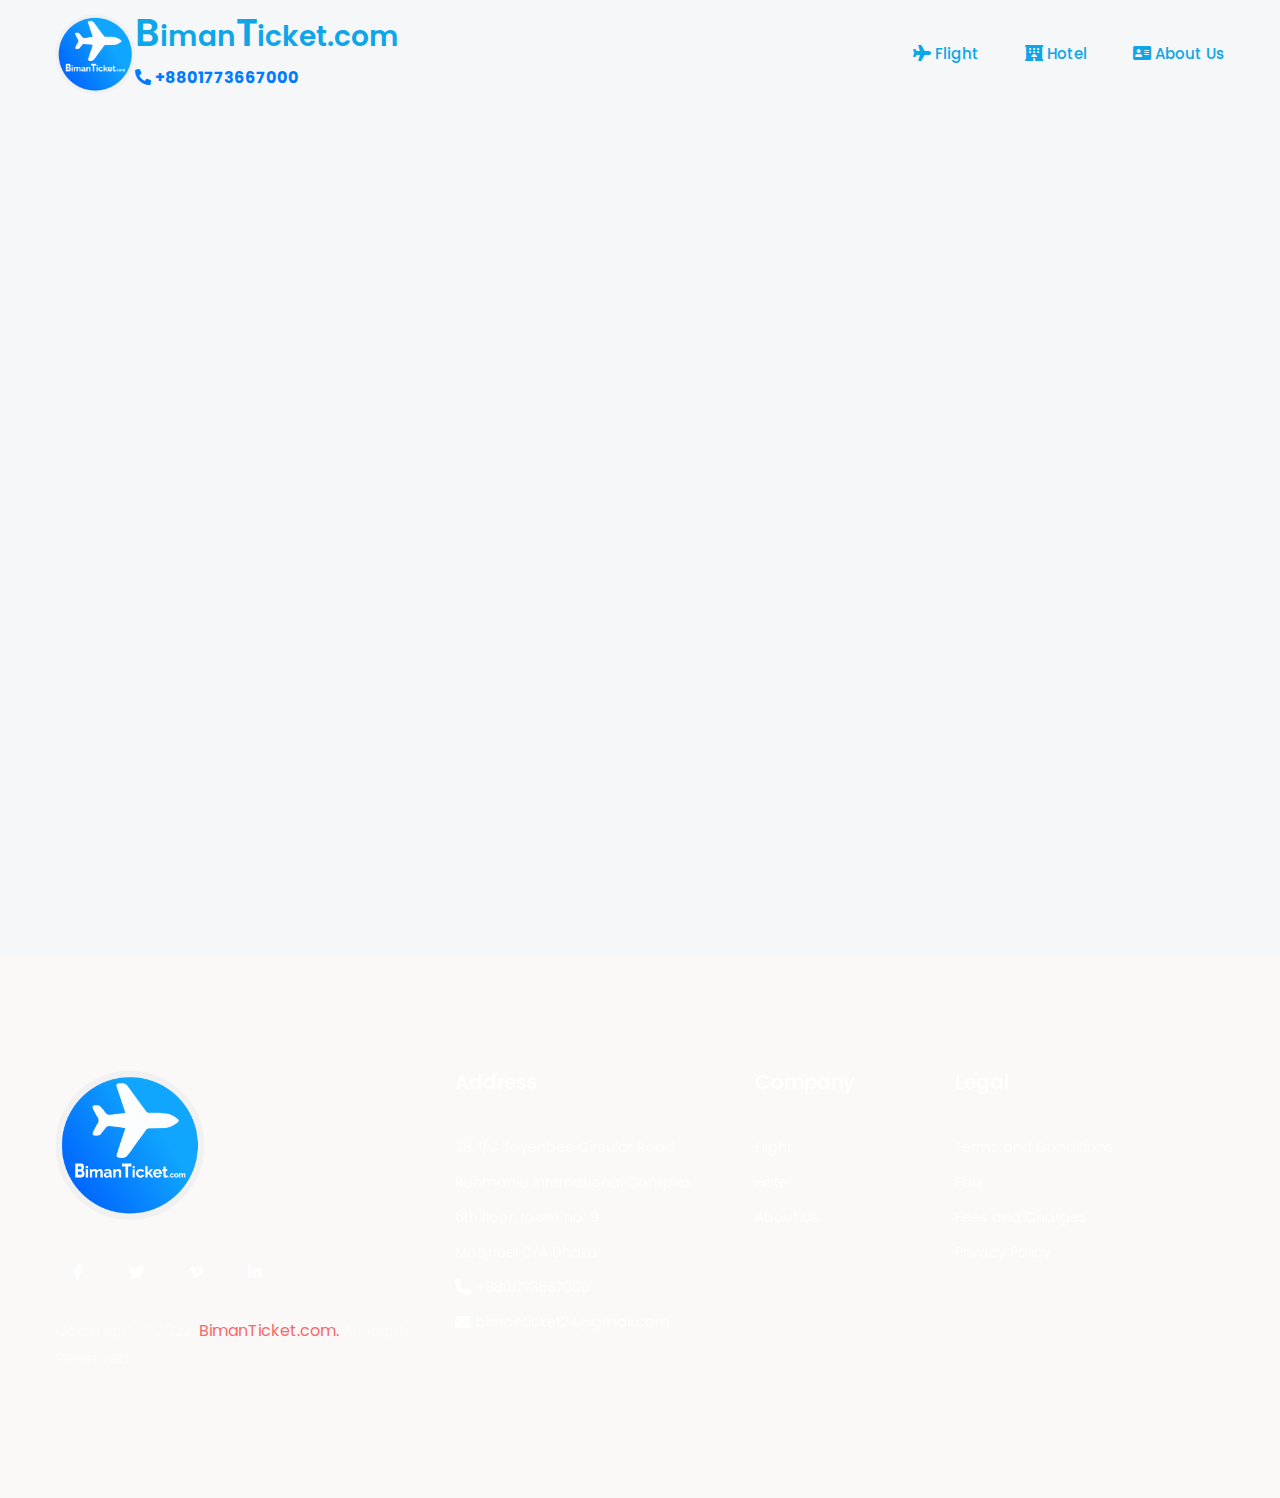
==== commit 9177d7de: "done" ====
--- a/index.html
+++ b/index.html
@@ -32,6 +32,51 @@
       href="https://fonts.googleapis.com/css2?family=Poppins:wght@300;400;500;700;800;900&family=Satisfy&display=swap"
       rel="stylesheet"
     />
+
+    <link rel="apple-touch-icon" sizes="57x57" href="./assets/icons/apple-icon-57x57.png" />
+    <link rel="apple-touch-icon" sizes="60x60" href="./assets/icons/apple-icon-60x60.png" />
+    <link rel="apple-touch-icon" sizes="72x72" href="./assets/icons/apple-icon-72x72.png" />
+    <link rel="apple-touch-icon" sizes="76x76" href="./assets/icons/android-icon-72x72.png" />
+    <link
+      rel="apple-touch-icon"
+      sizes="114x114"
+      href="./assets/icons/apple-icon-114x114.png"
+    />
+    <link
+      rel="apple-touch-icon"
+      sizes="120x120"
+      href="./assets/icons/apple-icon-120x120.png"
+    />
+    <link
+      rel="apple-touch-icon"
+      sizes="144x144"
+      href="./assets/icons/apple-icon-144x144.png"
+    />
+    <link
+      rel="apple-touch-icon"
+      sizes="152x152"
+      href="./assets/icons/apple-icon-152x152.png"
+    />
+    <link
+      rel="apple-touch-icon"
+      sizes="180x180"
+      href="./assets/icons/apple-icon-180x180.png"
+    />
+    <link
+      rel="icon"
+      type="image/png"
+      sizes="192x192"
+      href="./assets/icons/android-icon-192x192.png"
+    />
+    <!-- <link rel="icon" type="image/png" sizes="32x32" href="/favicon-32x32.png" /> -->
+    <link rel="icon" type="image/png" sizes="32x32" href="./assets/icons/favicon-32x32.png" />
+
+    <link rel="icon" type="image/png" sizes="96x96" href="./assets/icons/favicon-96x96.png" />
+    <link rel="icon" type="image/png" sizes="16x16" href="./assets/icons/favicon-16x16.png" />
+    <link rel="manifest" href="./assets/icons/manifest.json" />
+    <meta name="msapplication-TileColor" content="#ffffff" />
+    <meta name="msapplication-TileImage" content="./assets/icons/ms-icon-70X70.png" />
+    <meta name="theme-color" content="#ffffff" />
   </head>
   <body>
     <div id="main_content">
@@ -43,11 +88,11 @@
           <div class="header-inner">
             <div class="site-mobile-logo">
               <a href="index.html" class="logo">
-                <img
+                <!-- <img
                   src="assets/img/logo.png"
                   alt="site logo"
                   class="main-logo"
-                />
+                /> -->
                 <img
                   src="assets/img/logo.png"
                   alt="site logo"
@@ -63,6 +108,7 @@
               <div style="margin-top: 10px">
                 <a class="marquee">
                   <p class="mobile-marquee">
+                    <i class="fas fa-phone-alt"></i>
                     <a href="tel:+8801773667000">+8801773667000</a>
                   </p>
                 </a>
@@ -100,21 +146,21 @@
                       style="display: none"
                     />
                   </a>
-
-                 
                 </div>
 
                 <div>
-                  <h3 style="color: #0ea5e9; margin-top: 10px;">
+                  <h3 style="color: #0ea5e9; margin-top: 10px">
                     <span class="big-m">B</span>iman<span class="big-m">T</span
                     >icket.com
                   </h3>
 
                   <div>
                     <a style="" class="marque">
-                      <p>
+                      <p id="desktop-marque">
                         <i class="fas fa-phone-alt"></i>
-                        <a style="font-weight: bold;" href="tel:+8801773667000">+8801773667000</a>
+                        <a style="font-weight: bold" href="tel:+8801773667000"
+                          >+8801773667000</a
+                        >
                       </p>
                     </a>
                   </div>
@@ -198,9 +244,10 @@
                   </ul>
 
                   <p class="copyright-text">
-                    Copyright © 2022. <a href="index.html">BimanTicket.com.</a> All Rights Reserved.
-                 
-                   </p>
+                    Copyright © 2022.
+                    <a href="index.html">BimanTicket.com.</a> All Rights
+                    Reserved.
+                  </p>
                 </div>
                 <!-- /.widget footer-widget -->
               </div>
@@ -211,19 +258,26 @@
 
                   <ul class="footer-menu">
                     <li>
-                      <a
-                        >28, 1/C Toyenbee Circular Road</a
-                      >
+                      <a>28, 1/C Toyenbee Circular Road</a>
                     </li>
                     <li><a>Rahmania International Complex</a></li>
                     <li><a>6th floor, room no: 9</a></li>
                     <li><a>Motijheel C/A Dhaka</a></li>
-                    <li style="display: flex; align-items: center;">
-                      <i style="color: #fff;" class="fas fa-phone-alt"></i>
-                      <a style="margin-left: 5px;" href="tel:+8801773667000">+8801773667000</a>
-
-                    </li>
-
+                    <li style="display: flex; align-items: center">
+                      <i style="color: #fff" class="fas fa-phone-alt"></i>
+                      <a style="margin-left: 5px" href="tel:+8801773667000"
+                        >+8801773667000</a
+                      >
+                    </li>
+
+                    <li style="display: flex; align-items: center">
+                      <i style="color: #fff" class="fas fa-envelope"></i>
+                      <a
+                        style="margin-left: 5px"
+                        href="mailto:bimanticket24@gmail.com"
+                        >bimanticket24@gmail.com</a
+                      >
+                    </li>
                   </ul>
                 </div>
                 <!-- /.widget footer-widget -->
@@ -249,7 +303,6 @@
                   <h3 class="widget-title">Legal</h3>
 
                   <ul class="footer-menu">
-                    
                     <li><a href="./condition.html">Terms and Conditions</a></li>
                     <li><a href="./faq.html">Faq</a></li>
                     <li><a href="./payment.html">Fees and Charges</a></li>
@@ -281,8 +334,8 @@
                 </ul>
 
                 <p class="copyright-text">
-                 Copyright © 2022. <a href="index.html">BimanTicket.com.</a> All Rights Reserved.
-              
+                  Copyright © 2022.
+                  <a href="index.html">BimanTicket.com.</a> All Rights Reserved.
                 </p>
               </div>
             </div>
--- a/style.css
+++ b/style.css
@@ -2175,4 +2175,10 @@
 
 .mobile-marquee {
   margin-top: -24px;
+}
+
+@media(max-width: 991px) {
+  #desktop-marque {
+    display: none;
+  }
 }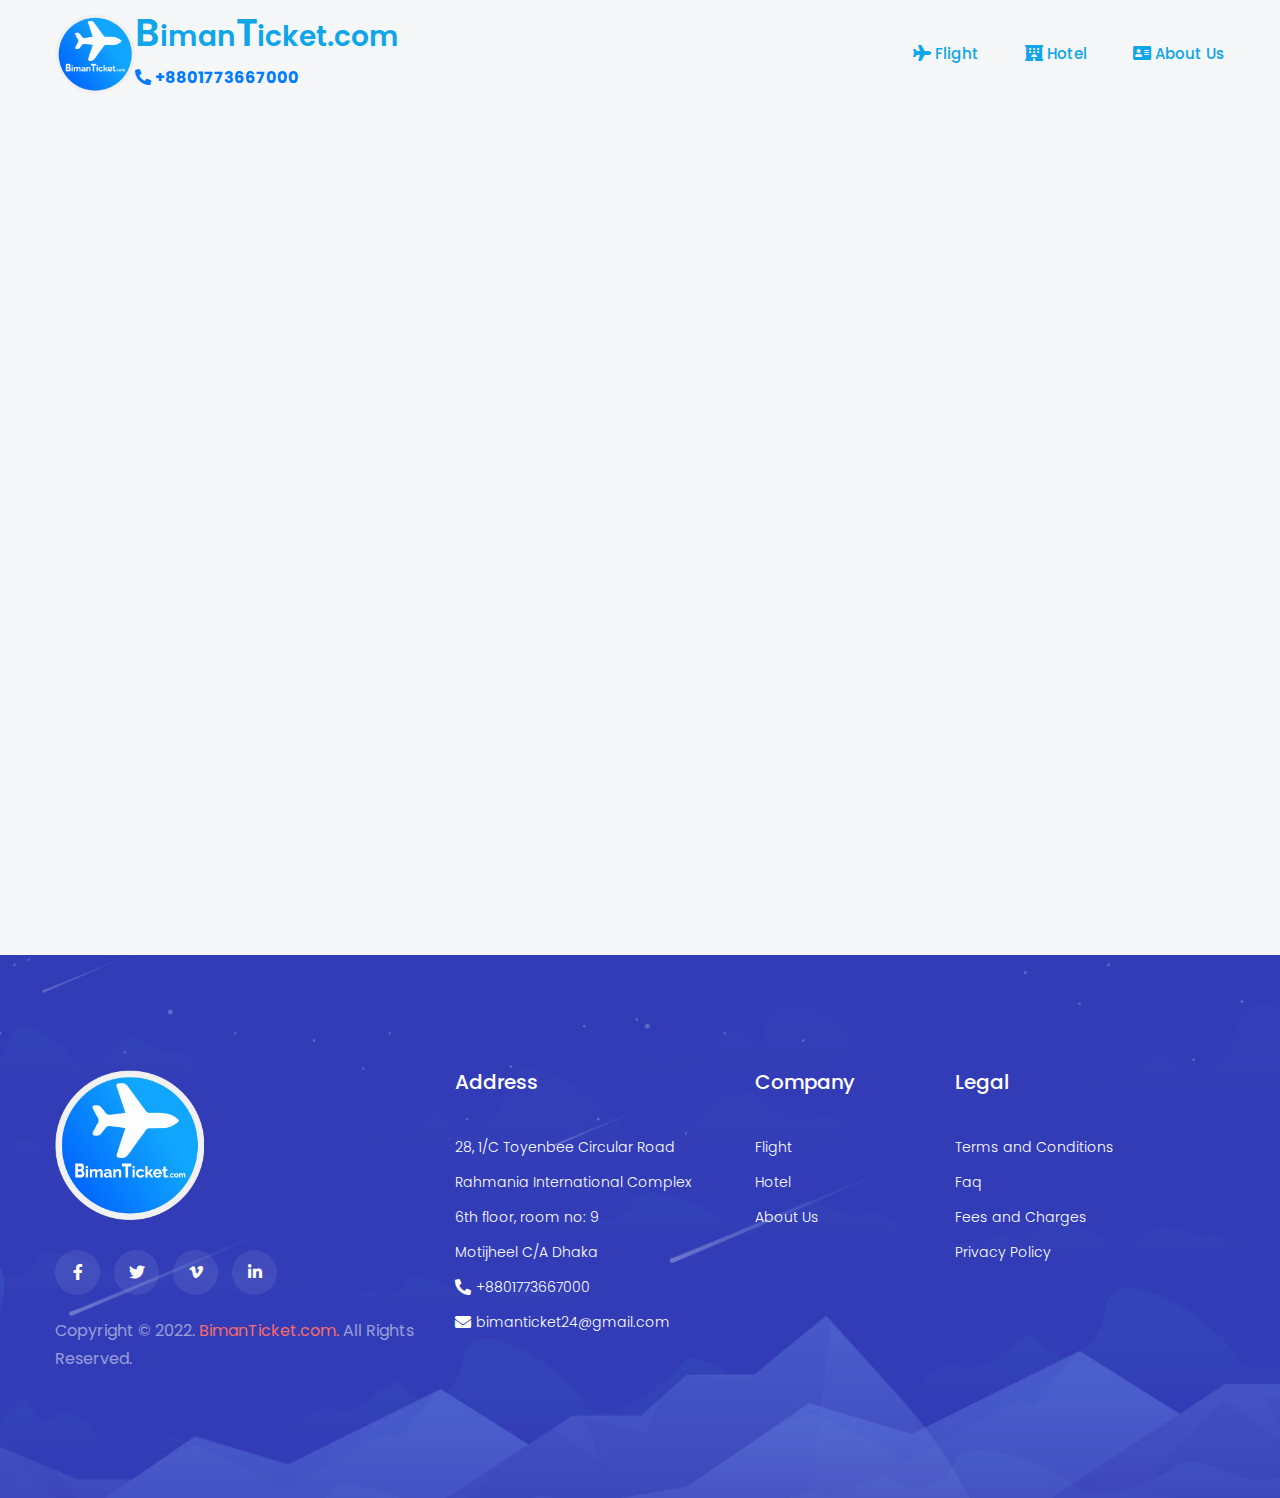
==== commit dc2b917a: "added footer image" ====
--- a/index.html
+++ b/index.html
@@ -33,10 +33,26 @@
       rel="stylesheet"
     />
 
-    <link rel="apple-touch-icon" sizes="57x57" href="./assets/icons/apple-icon-57x57.png" />
-    <link rel="apple-touch-icon" sizes="60x60" href="./assets/icons/apple-icon-60x60.png" />
-    <link rel="apple-touch-icon" sizes="72x72" href="./assets/icons/apple-icon-72x72.png" />
-    <link rel="apple-touch-icon" sizes="76x76" href="./assets/icons/android-icon-72x72.png" />
+    <link
+      rel="apple-touch-icon"
+      sizes="57x57"
+      href="./assets/icons/apple-icon-57x57.png"
+    />
+    <link
+      rel="apple-touch-icon"
+      sizes="60x60"
+      href="./assets/icons/apple-icon-60x60.png"
+    />
+    <link
+      rel="apple-touch-icon"
+      sizes="72x72"
+      href="./assets/icons/apple-icon-72x72.png"
+    />
+    <link
+      rel="apple-touch-icon"
+      sizes="76x76"
+      href="./assets/icons/android-icon-72x72.png"
+    />
     <link
       rel="apple-touch-icon"
       sizes="114x114"
@@ -69,13 +85,31 @@
       href="./assets/icons/android-icon-192x192.png"
     />
     <!-- <link rel="icon" type="image/png" sizes="32x32" href="/favicon-32x32.png" /> -->
-    <link rel="icon" type="image/png" sizes="32x32" href="./assets/icons/favicon-32x32.png" />
-
-    <link rel="icon" type="image/png" sizes="96x96" href="./assets/icons/favicon-96x96.png" />
-    <link rel="icon" type="image/png" sizes="16x16" href="./assets/icons/favicon-16x16.png" />
+    <link
+      rel="icon"
+      type="image/png"
+      sizes="32x32"
+      href="./assets/icons/favicon-32x32.png"
+    />
+
+    <link
+      rel="icon"
+      type="image/png"
+      sizes="96x96"
+      href="./assets/icons/favicon-96x96.png"
+    />
+    <link
+      rel="icon"
+      type="image/png"
+      sizes="16x16"
+      href="./assets/icons/favicon-16x16.png"
+    />
     <link rel="manifest" href="./assets/icons/manifest.json" />
     <meta name="msapplication-TileColor" content="#ffffff" />
-    <meta name="msapplication-TileImage" content="./assets/icons/ms-icon-70X70.png" />
+    <meta
+      name="msapplication-TileImage"
+      content="./assets/icons/ms-icon-70X70.png"
+    />
     <meta name="theme-color" content="#ffffff" />
   </head>
   <body>
@@ -213,11 +247,8 @@
       <!--=========================-->
       <footer
         id="footer"
-        class="footer-job-board wow fadeInDown"
+        class="footer-job-board wow fadeInDown bg-f"
         data-wow-delay="0.2s"
-        style="
-          background-image: url('https://saaspik.pixelsigns.art/saaspik/media/footer/footer-job-bg.jpg');
-        "
       >
         <div class="container">
           <div class="footer-inner">
@@ -385,8 +416,8 @@
     <script src="dependencies/magnific-popup/js/jquery.magnific-popup.min.js"></script>
 
     <script>
-      $(window).on('load', function () {
-        $('#myModal').modal('show');
+      $(window).on("load", function () {
+        $("#myModal").modal("show");
       });
     </script>
 
--- a/style.css
+++ b/style.css
@@ -1,5 +1,5 @@
 body {
-  font-family: 'Poppins', sans-serif;
+  font-family: "Poppins", sans-serif;
   font-size: 16px;
   line-height: 28px;
   color: #797687;
@@ -53,7 +53,7 @@
 h4,
 h5,
 h6 {
-  font-family: 'Poppins', sans-serif;
+  font-family: "Poppins", sans-serif;
   margin-top: 0;
   font-weight: 600;
   color: #2b2350;
@@ -157,29 +157,29 @@
   padding: 0 15px;
   margin: 0 auto;
 }
-.gutters-10 > [class*='col-'] {
+.gutters-10 > [class*="col-"] {
   padding: 0 5px;
 }
 /* Flaticon icon font: Flaticon Creation date: 13/07/2019 13:19 */
 @font-face {
-  font-family: 'Flaticon';
-  src: url('../fonts/Flaticon.eot');
-  src: url('../fonts/Flaticon.eot?#iefix') format('embedded-opentype'),
-    url('../fonts/Flaticon.woff') format('woff'),
-    url('../fonts/Flaticon.ttf') format('truetype'),
-    url('../fonts/Flaticon.svg#Flaticon') format('svg');
+  font-family: "Flaticon";
+  src: url("../fonts/Flaticon.eot");
+  src: url("../fonts/Flaticon.eot?#iefix") format("embedded-opentype"),
+    url("../fonts/Flaticon.woff") format("woff"),
+    url("../fonts/Flaticon.ttf") format("truetype"),
+    url("../fonts/Flaticon.svg#Flaticon") format("svg");
   font-weight: normal;
   font-style: normal;
 }
 @media screen and (-webkit-min-device-pixel-ratio: 0) {
   @font-face {
-    font-family: 'Flaticon';
-    src: url('../fonts/Flaticon.svg#Flaticon') format('svg');
+    font-family: "Flaticon";
+    src: url("../fonts/Flaticon.svg#Flaticon") format("svg");
   }
 }
 .fi:before {
   display: inline-block;
-  font-family: 'Flaticon';
+  font-family: "Flaticon";
   font-style: normal;
   font-weight: normal;
   font-variant: normal;
@@ -192,10 +192,10 @@
   font-smoothing: antialiased;
 }
 .flaticon-google-play:before {
-  content: '\f100';
+  content: "\f100";
 }
 .flaticon-apple-logo:before {
-  content: '\f101';
+  content: "\f101";
 }
 @media (max-width: 991px) {
   .pix-order-two {
@@ -256,7 +256,7 @@
   }
 }
 .site-header .header-inner .site-nav .menu-wrapper:before {
-  content: '';
+  content: "";
   display: block;
   position: absolute;
   top: 0;
@@ -373,7 +373,7 @@
   position: relative;
 }
 .site-header .site-main-menu li > a:after {
-  content: '';
+  content: "";
   position: absolute;
   bottom: -2px;
   width: 0;
@@ -426,7 +426,7 @@
   padding: 0;
 }
 .site-header .site-main-menu li .sub-menu li.menu-item-has-children:after {
-  content: '\35';
+  content: "\35";
   right: 0px;
   color: #333;
 }
@@ -1123,7 +1123,7 @@
     li.menu-item-has-children
     .sub-menu
     li.menu-item-has-children:after {
-    content: '\33';
+    content: "\33";
     color: #fff;
   }
   .site-header .site-nav .nav-right {
@@ -1222,35 +1222,28 @@
   }
 }
 
-
-
-
 #widget-holder {
   margin-top: 100px;
   min-height: 95vh;
 }
 
-
-
-#display{
-  background:hsla(210,100%,50%,1);
-  height:60px;
-  width:250px;
-  overflow:hidden;
-  position:relative;
-}
-#text{
-  background:hsla(90,100%,50%,.5);
-  cursor:pointer;
-  overflow:hidden;
-  position:absolute;
-  left:10px;
-  margin-right:10px;
-  top:10px;
-  color: #fff;
-}
-
-
+#display {
+  background: hsla(210, 100%, 50%, 1);
+  height: 60px;
+  width: 250px;
+  overflow: hidden;
+  position: relative;
+}
+#text {
+  background: hsla(90, 100%, 50%, 0.5);
+  cursor: pointer;
+  overflow: hidden;
+  position: absolute;
+  left: 10px;
+  margin-right: 10px;
+  top: 10px;
+  color: #fff;
+}
 
 .modal {
   /* z-index: 9000000000001 !important; */
@@ -1274,10 +1267,12 @@
   color: #059669;
   /* font-weight: bold; */
 }
-
-#footer {
+.bg-f {
+  background-image: url("./assets/img/bg-f.jpg");
+}
+/* #footer {
   background: #fbf8f8;
-}
+} */
 #footer .footer-inner {
   padding: 116px 0 62px;
 }
@@ -1719,7 +1714,7 @@
   margin-bottom: 30px;
 }
 #footer.footer-travel .travel-footer-about-widget .footer-subtitle {
-  font-family: 'Satisfy', cursive;
+  font-family: "Satisfy", cursive;
   font-size: 20px;
   font-weight: 400;
   color: #f86e6e;
@@ -1831,7 +1826,6 @@
     font-size: 28px;
   }
 }
-
 
 .big-m {
   font-size: 38px;
@@ -1941,7 +1935,7 @@
 @media (max-width: 991px) {
   .about-marketing {
     padding-top: 80px;
- }
+  }
 }
 .marketing-about-content {
   padding: 107px 0 120px 70px;
@@ -1949,7 +1943,7 @@
 @media (max-width: 991px) {
   .marketing-about-content {
     padding: 50px 0 80px;
- }
+  }
 }
 .marketing-about-content .section-title {
   margin-bottom: 0;
@@ -1992,39 +1986,38 @@
 @media (max-width: 991px) {
   .mar-about-image {
     margin: 0;
- }
+  }
 }
 @media (max-width: 1200px) {
   .about-content-two .section-title .title {
     font-size: 30px;
     line-height: 40px;
- }
+  }
 }
 @media (max-width: 991px) {
   .about {
     /* padding-top: 76px; */
- }
+  }
   .about-content {
     padding-right: 0;
- }
+  }
   .about-thumb {
     margin-top: 30px;
- }
+  }
   .about-two {
     padding-bottom: 80px;
- }
+  }
   .about-content-two {
     margin-top: 40px;
- }
+  }
   .about-tax {
     padding: 60px 0 80px;
- }
+  }
   .about-tax-content {
     padding-left: 0;
     margin-top: 40px;
- }
-}
-
+  }
+}
 
 .faq-section {
   padding-top: 200px;
@@ -2111,53 +2104,52 @@
 @media (max-width: 991px) {
   #faqs {
     padding: 80px 0 50px;
- }
+  }
   .faq-two {
     margin-bottom: 30px;
- }
+  }
   .faq-section-two {
     padding-top: 65px;
- }
+  }
   .faq-section {
     padding-top: 75px;
- }
+  }
   .faqs {
     /* padding: 80px 0; */
- }
+  }
   .faq-forms {
     padding-top: 78px;
- }
+  }
 }
 @media (max-width: 768px) {
   #faqs {
     padding: 50px 0 20px;
- }
+  }
   .faq .card .card-header h5:before {
     right: 20px;
- }
+  }
   .faq .card .card-header .btn-link {
     padding: 18px 20px;
- }
+  }
 }
 @media (max-width: 576px) {
   .faq .card .card-header .btn-link {
     padding: 18px 30px 18px 20px;
     font-size: 18px;
- }
+  }
   .faq .card .card-header h5:before {
     right: 10px;
- }
+  }
   .faq .card .card-body {
     padding: 5px 20px 25px;
- }
+  }
 }
 
 .footer-widget-mobile {
   display: none;
 }
 
-
-@media(max-width: 991px) {
+@media (max-width: 991px) {
   .footer-widget-one {
     display: none;
   }
@@ -2177,8 +2169,8 @@
   margin-top: -24px;
 }
 
-@media(max-width: 991px) {
+@media (max-width: 991px) {
   #desktop-marque {
     display: none;
   }
-}+}
